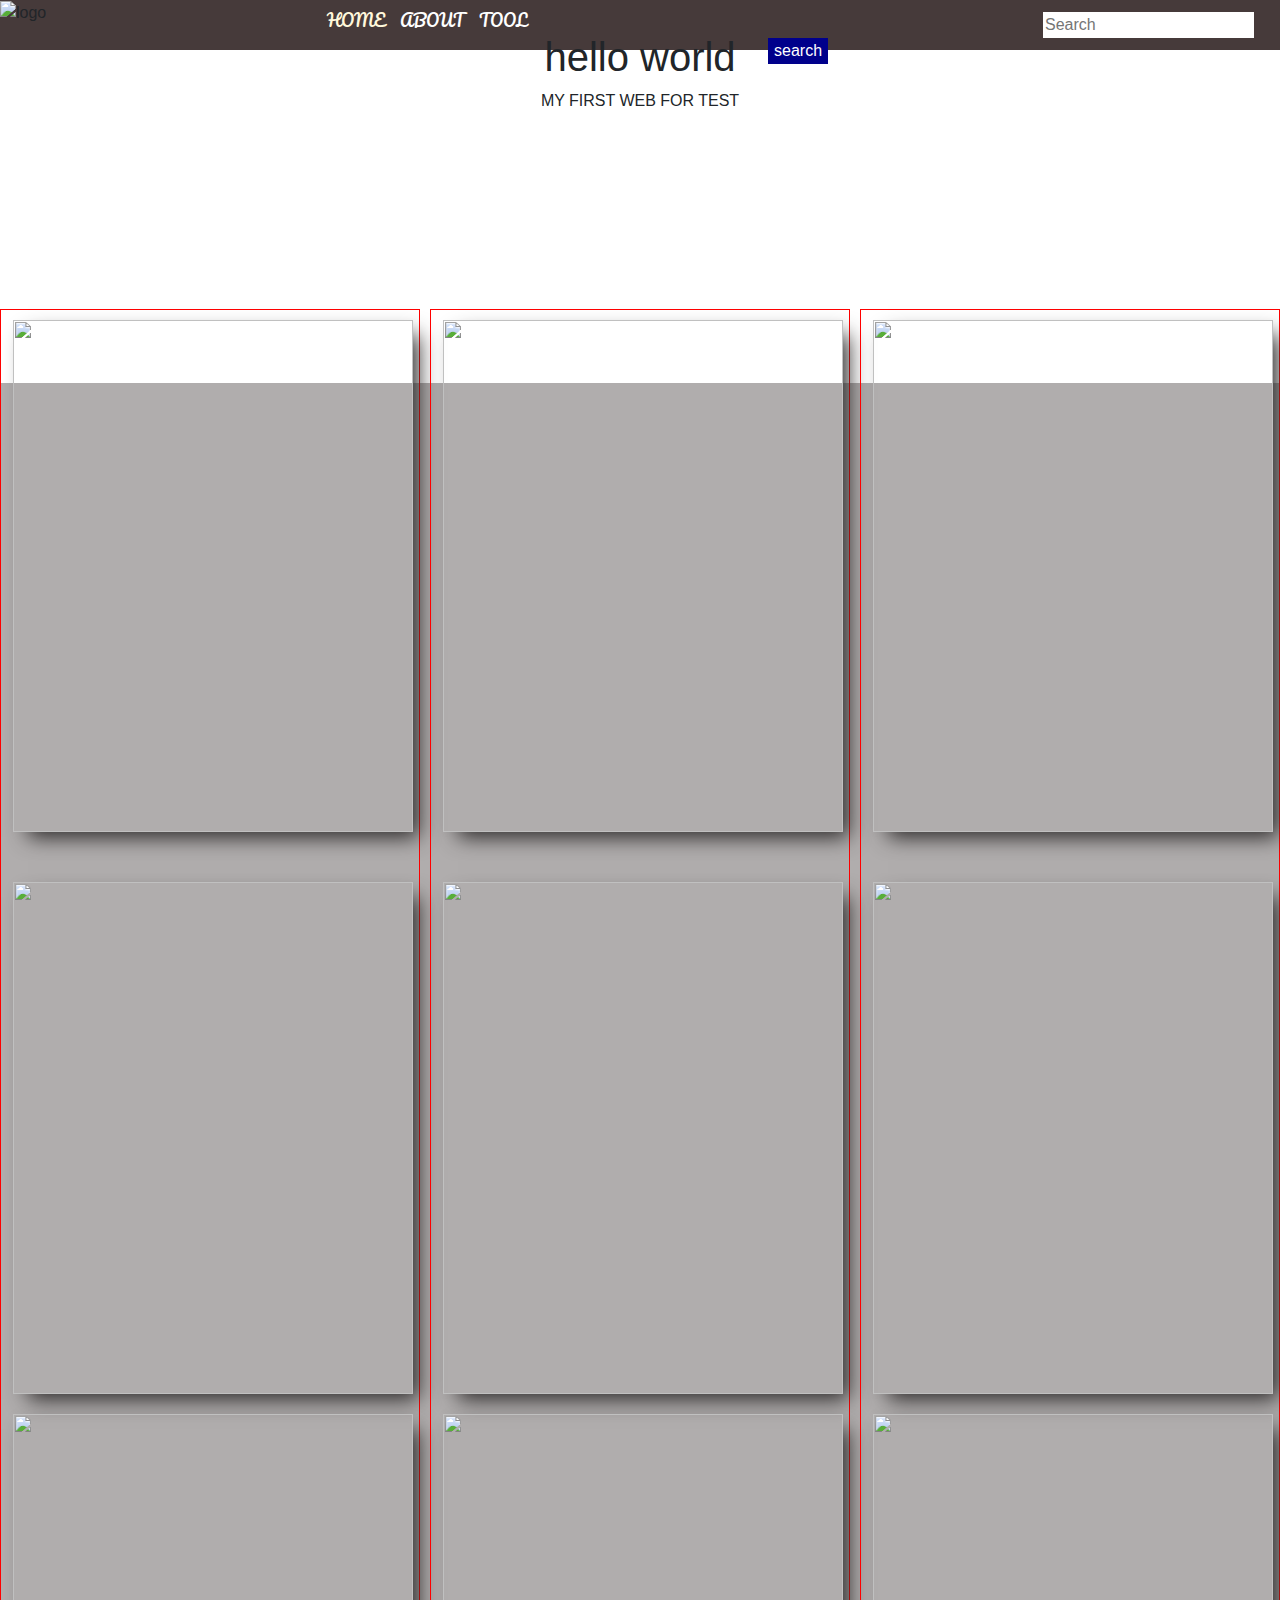
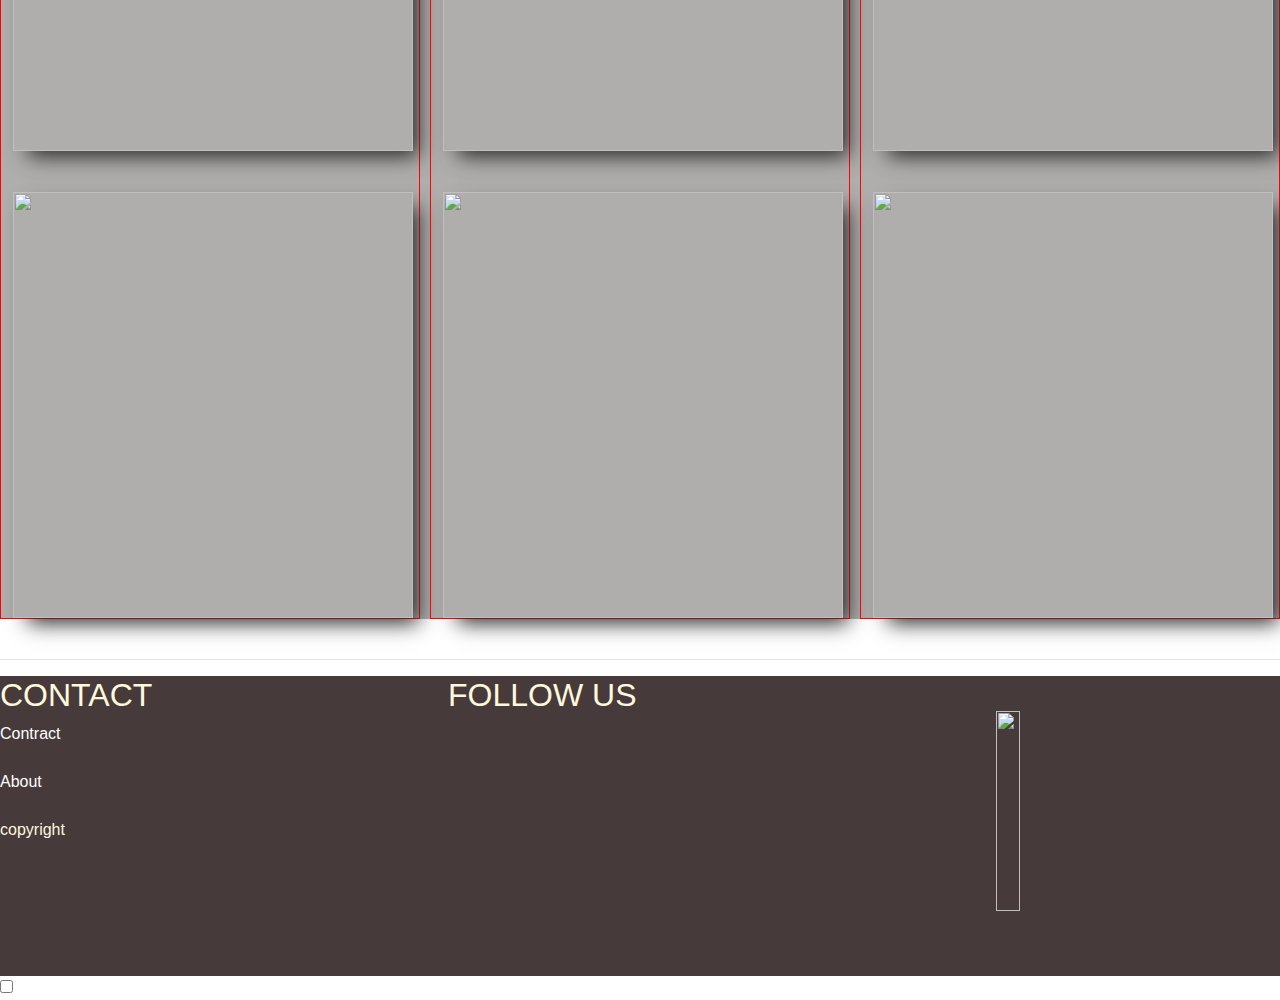
==== web.html @ 8a0645f6 "publishing my first web" ====
<!DOCTYPE html>
<html>
<head>
    <title>WEB</title>
    <link rel="stylesheet" href="https://maxcdn.bootstrapcdn.com/bootstrap/4.0.0/css/bootstrap.min.css" integrity="sha384-Gn5384xqQ1aoWXA+058RXPxPg6fy4IWvTNh0E263XmFcJlSAwiGgFAW/dAiS6JXm" crossorigin="anonymous">
    <link rel="stylesheet" href="web.css">
    <link rel="preconnect" href="https://fonts.gstatic.com">
<link href="https://fonts.googleapis.com/css2?family=Pacifico&display=swap" rel="stylesheet">
    <style>
        li{
            /* color: white;   */
            /* background: url('https://encrypted-tbn0.gstatic.com/images?q=tbn:ANd9GcRjXzdOm2MiSJ48mHoyWp3pvQiJTHTfvO4P1g&usqp=CAU') ;
            -webkit-background-clip: text;
            -webkit-text-fill-color: transparent;
            font-size: 200px; */
            font-family: 'Pacifico', cursive;
        }
    </style>
</head>
<body>
    <header>
        <div class="logo">
            <img class="img" src="https://www.freeiconspng.com/thumbs/facebook-logo-png/photos-facebook-logo-png-transparent-background-13.png" alt="logo">
        </div>

        <div class="navbar">
            <ul>
                <li class="home">HOME</li>
                <li> <a href="C:\Users\FarooQ\Desktop\web.html\about.html" target="">ABOUT</a></li>
                <li><a href="C:\Users\FarooQ\Desktop\web.html\tool.html" target="">TOOL</a></li>
            </ul>
        </div>

        <div class="blank">
        <input class="show" type="search" value="" placeholder="Search"><button type="button">search</button>
        </div>
        </header>
        <div class="back">
            <center>
            <h1>hello world</h1>
            <p>
                MY FIRST WEB FOR TEST
            </p>
        </center>
            <!-- <img class="img_1" src="https://cdn.pixabay.com/photo/2018/09/19/23/03/sunset-3689760__340.jpg" alt=""> -->

        </div>         
        <div class="cont">
            <div class="col_1">
                <img class="img_2" src="https://webthemez.com/wp-content/uploads/2019/09/startup-bootstrap-template.jpg" alt="">
                <img class="img_3" src="https://cms-assets.tutsplus.com/uploads/users/1223/posts/28326/image/Warhol.jpg" alt="">
                <img class="img_4" src="https://colorlib.com/wp/wp-content/uploads/sites/2/divi-one-page-website-template.jpg" alt="">
                <img class="img_5" src="https://i7x7p5b7.stackpathcdn.com/codrops/wp-content/uploads/2014/07/halcyon-splash.jpg" alt="">        
            </div>
            <div class="col_2">
                <img class="img_2" src="https://webthemez.com/wp-content/uploads/2019/09/startup-bootstrap-template.jpg" alt="">
                <img class="img_3" src="https://cms-assets.tutsplus.com/uploads/users/1223/posts/28326/image/Warhol.jpg" alt="">
                <img class="img_4" src="https://colorlib.com/wp/wp-content/uploads/sites/2/divi-one-page-website-template.jpg" alt="">
                <img class="img_5" src="https://i7x7p5b7.stackpathcdn.com/codrops/wp-content/uploads/2014/07/halcyon-splash.jpg" alt="">        
            </div> 
        
            <div class="col_3">
                <img class="img_2" src="https://webthemez.com/wp-content/uploads/2019/09/startup-bootstrap-template.jpg" alt="">
                <img class="img_3" src="https://cms-assets.tutsplus.com/uploads/users/1223/posts/28326/image/Warhol.jpg" alt="">
                <img class="img_4" src="https://colorlib.com/wp/wp-content/uploads/sites/2/divi-one-page-website-template.jpg" alt="">
                <img class="img_5" src="https://i7x7p5b7.stackpathcdn.com/codrops/wp-content/uploads/2014/07/halcyon-splash.jpg" alt="">        
            </div>
        </div>
        <br>
        <hr>
        <footer>
            <!-- <center>
                
            </center>
            <a href="https://www.facebook.com/">
            <ion-icon name="logo-facebook"></ion-icon>
        </a>
            <ion-icon name="logo-instagram"></ion-icon> -->

            <div class="footer-colo-1">
                <h2>CONTACT</h2>
                <a href="C:\Users\FarooQ\Desktop\web.html\tool.html">Contract</a><br><br>
                <a href="C:\Users\FarooQ\Desktop\web.html\about.html">About</a><br><br>
                    copyright
            </div>
            <div class="footer-colo-2">
                <h2>FOLLOW US</h2>
                <p>
                    <center>
                    <a href=""><ion-icon style="color: white;" name="logo-instagram"></ion-icon></a>
                    <a href=""><ion-icon name="logo-facebook"></ion-icon></a>
                    <a href=""><ion-icon style="color: red;" name="logo-pinterest"></ion-icon></a>
                </center>
                </p>
            </div>
            <div class="footer-colo-3">
                <img class="img_7" src="https://www.searchpng.com/wp-content/uploads/2019/02/Avengers-Logo-PNG-Transparent-Avengers-Logo-715x715.png" alt="">
            </div>
        </footer>

        <input type="checkbox" style="background-color: red;">
        
</body>
<script src="https://unpkg.com/ionicons@5.4.0/dist/ionicons.js"></script>
<script src="web.js"></script>
</html>
---- web.css ----
header{
    width: 100%;
    height: 50px;
    background-color: rgb(70, 58, 58);
    display: flex;
}
.home{
    color: cornsilk;
    cursor: auto;
}
.logo{
    width: 20%;
    height: 50px;
    /* background-color: rgba(0, 0, 255, 0.404); */
}
.img{
    width: 100%;
    height: 50px;
}
.navbar{
    width: 40%;
    height: 50px;
    /* background-color: rgba(137, 43, 226, 0.562); */
}
.blank{
    width: 40%;
    height: 50px;
    /* background-color: rgba(165, 42, 42, 0.342); */
}
ul{
    list-style-type:none ;
}
li{
    float: left;
     margin-left: 15px;
    font-family: 'Pacifico', cursive;
    color: black;
}
 /*a{
    text-decoration: none;
    color: black; 
}*/
.show[placeholder]{
    font-family: sans-serif;
}
.show{                                                                                                                                                                                                                                                                                                                                                                                                                                                                                                                                                                                                                                                                                                                                                                                                                                                                                                                                                                                                                                                                                                                                                                                                                                                                                                                                                                                                                                                                                                                                                                                                                                                                                                                                                                                                                                                                                                                                                                                                                                                                                                                                                                                                                                                                                                                                                                                                                                                                                                                                                                                                                                                                                                                                                                                                                                                                                                                                                                                                                                                                                                                                                                                                                                                                                                                                                                                                                                                                                                                                                                                                                                                                                                                                                                                                                                                                                                                                                                                                                                                                                                                                                                                                                                                                                                                                                                                                                                                                                                                                                                                                                                                                                                                                                                                                                                                                                                                                                                                                                                                                                                                                                                                                                                                                                                                                                                                                                                                                                                                                                                                                                                                                                                                                                                                                                                                                                                                                                                                                                                                                                                                                                                                                                                                                                                                                                                                                                                                                                                                                                                                                                                                                                                                                                                                                                                                                                  
                                                                                                                                                                                                                                                                                                                                                                                                                                                                                                                                                                                                                                                                                                                                                                
    border-style: none;
    margin-left: 275px;
    margin-top: 12px;
    outline: none;
}
button{
    border-style: none;
    background-color: darkblue;
    color: #ffffff;
    outline: none;
}
button:hover{
    background-color: darkgray;
}
/*body{
    background-size: cover;
    background-repeat: no-repeat;
     /* background-image: url(https://images.pexels.com/photos/1563356/pexels-photo-1563356.jpeg?auto=compress&cs=tinysrgb&dpr=1&w=500); */
     /* background-color: black; 
}*/
a{
    text-decoration: none; 
    color: white;
    
}
.back{
    background-image: url("https://cdn.pixabay.com/photo/2018/09/19/23/03/sunset-3689760__340.jpg");
    width: 100%;
    height: 350px;
    background-size: cover;
    background-repeat: no-repeat;
    background-position: center;
    margin-top: -17px;
}
.img_1{
    width: 100%;
    height: 400px;
}
.cont{
    width: 100%;
    height: auto;
     background-color:rgba(126, 121, 121, 0.61); 
    display: grid;
    grid-column: auto auto auto;
    grid-row: auto auto auto auto;
    grid-gap: 10px;
    /* justify-content: space-around; */
    justify-content: space-between;
}
.col_1{
    /* width: 32%;
    height:auto; */
    /* background-color: rgb(46, 41, 41); */
    /* border-right: 1px solid black; */
    /* background-origin: 50px black; */
    /* box-shadow: 5px 0px 30px black; */
    margin-top: -74px;
    grid-column-start: 1;
    grid-column-end: 2;
    grid-row-start: 1;
    grid-row-end: 5;
    border: 1px solid red;
}
.col_2{
    /* width: 32%;
    height: auto; */
    /* background-color: black; */
    /* border-left: 1px solid black; */
    /* border-right: 1px solid black; */
    /* box-shadow: 2px 0px 5px 30px rgb(71, 68, 68); */
    margin-top: -74px;
    grid-column-start: 2;
    grid-column-end: 3;
    grid-row-start: 1;
    grid-row-end: 5;
    border: 1px solid red;
}
.col_3{
    /* width: 32%;
    height: auto; */
    /* background-color: rgb(136, 90, 179); */
    /* border-left: 1px solid black; */
    margin-top: -74px;
    grid-column-start: 3;
    grid-column-end: 4;
    grid-row-start: 1;
    grid-row-end: 5;
    border: 1px solid red;
    
}
.img_2{
    margin-top: 10px;
    margin-left: 12px;
    box-shadow: 10px 10px 20px -5px rgb(41, 38, 38);
    width: 400px;
    height: 512px;
}
.img_3{
    width: 400px;
    height:512px;
    margin-left: 12px;
    margin-top: 50px;
    box-shadow: 10px 10px 20px -5px rgb(41, 38, 38);
}
.img_4{
    width: 400px;
    height: 337px;
    margin-left: 12px;
    margin-top: 20px;
    box-shadow: 10px 10px 20px -5px rgb(41, 38, 38);
}
.img_5{
        WIDTH: 400px;
        margin-left: 12px;
        HEIGHT: 426px;
        MARGIN-TOP: 41PX;
        box-shadow: 10px 10px 20px -5px rgb(41, 38, 38);   
}
.img_7{
    width: 25%;
    height: 200px;
    margin-top: 35px;
     margin-left: 100px;
    /* background-color:rgba(126, 121, 121, 0.61); */
}
footer{
    width: 100%;
    height: 300px;
    background-color: rgb(70, 58, 58);
    padding-top: 150px;
    color:cornsilk;
    display: flex;
    justify-content:space-between ;
}  
/* @media screen and ( max-width: 700px ){
    li{
        font-size: 12px;
    }
    .show{
        margin-left: -20px;
        margin-top: 15px;
    }
    .cont{
        justify-content: space-between;
    }
     .img_2{
    width: 190px;
    height: 463px;
    margin-top: 90px;
    box-shadow: 10px 10px 20px -5px rgb(41 38 38);
    }
  .img_3{
    width: 205px;
    height: 512px;
    margin-left: 12px;
    margin-top: 50px;
    box-shadow: 10px 10px 20px -5px rgb(41 38 38);

    }
   .img_4{
    width: 174px;
    height: 265px;
    margin-left: 12px;
    margin-top: 20px;
    box-shadow: 10px 10px 20px -5px rgb(41, 38, 38);


   }
   .img_5{
    width: 191px;
    height: 381px;
    margin-left: 12px;
    MARGIN-TOP: 41PX;
    box-shadow: 10px 10px 20px -5px rgb(41, 38, 38); 
   }
   footer{
    width: 100%;
    height: 234px;
    margin-top: -42px;

   }

    

    
} */
.footer-colo-1{
    width: 30%;
    height: 300px;
    margin-top: -150px;
    /* background-color: aqua; */

}
.footer-colo-2{
    width: 30%;
    height: 300px;
    /* background-color: blue; */
    margin-top:-150px ;
}
.footer-colo-3{
    width: 30%;
    height: 300px;
    margin-top: -150px;
    /* background-color: brown; */
}
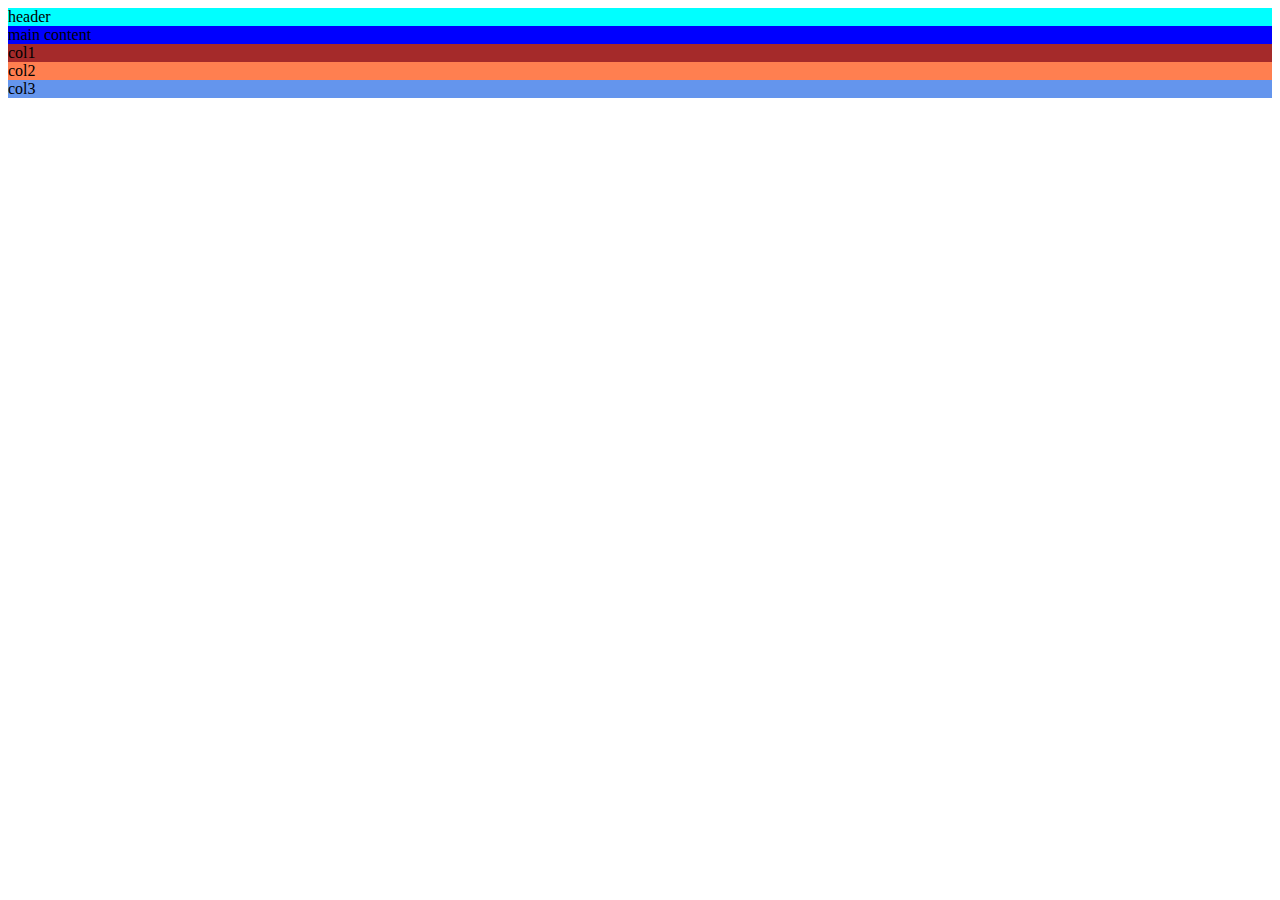
==== commit d269ce5b: "saad" ====
--- a/web.html
+++ b/web.html
@@ -1,106 +1,20 @@
-<!DOCTYPE html>
-<html>
+<html lang="en">
 <head>
-    <title>WEB</title>
-    <link rel="stylesheet" href="https://maxcdn.bootstrapcdn.com/bootstrap/4.0.0/css/bootstrap.min.css" integrity="sha384-Gn5384xqQ1aoWXA+058RXPxPg6fy4IWvTNh0E263XmFcJlSAwiGgFAW/dAiS6JXm" crossorigin="anonymous">
+    <meta charset="UTF-8">
+    <meta http-equiv="X-UA-Compatible" content="IE=edge">
+    <meta name="viewport" content="width=device-width, initial-scale=1.0">
     <link rel="stylesheet" href="web.css">
-    <link rel="preconnect" href="https://fonts.gstatic.com">
-<link href="https://fonts.googleapis.com/css2?family=Pacifico&display=swap" rel="stylesheet">
-    <style>
-        li{
-            /* color: white;   */
-            /* background: url('https://encrypted-tbn0.gstatic.com/images?q=tbn:ANd9GcRjXzdOm2MiSJ48mHoyWp3pvQiJTHTfvO4P1g&usqp=CAU') ;
-            -webkit-background-clip: text;
-            -webkit-text-fill-color: transparent;
-            font-size: 200px; */
-            font-family: 'Pacifico', cursive;
-        }
-    </style>
+    <title>WEB GRID</title>
 </head>
 <body>
-    <header>
-        <div class="logo">
-            <img class="img" src="https://www.freeiconspng.com/thumbs/facebook-logo-png/photos-facebook-logo-png-transparent-background-13.png" alt="logo">
-        </div>
 
-        <div class="navbar">
-            <ul>
-                <li class="home">HOME</li>
-                <li> <a href="C:\Users\FarooQ\Desktop\web.html\about.html" target="">ABOUT</a></li>
-                <li><a href="C:\Users\FarooQ\Desktop\web.html\tool.html" target="">TOOL</a></li>
-            </ul>
-        </div>
-
-        <div class="blank">
-        <input class="show" type="search" value="" placeholder="Search"><button type="button">search</button>
-        </div>
-        </header>
-        <div class="back">
-            <center>
-            <h1>hello world</h1>
-            <p>
-                MY FIRST WEB FOR TEST
-            </p>
-        </center>
-            <!-- <img class="img_1" src="https://cdn.pixabay.com/photo/2018/09/19/23/03/sunset-3689760__340.jpg" alt=""> -->
-
-        </div>         
-        <div class="cont">
-            <div class="col_1">
-                <img class="img_2" src="https://webthemez.com/wp-content/uploads/2019/09/startup-bootstrap-template.jpg" alt="">
-                <img class="img_3" src="https://cms-assets.tutsplus.com/uploads/users/1223/posts/28326/image/Warhol.jpg" alt="">
-                <img class="img_4" src="https://colorlib.com/wp/wp-content/uploads/sites/2/divi-one-page-website-template.jpg" alt="">
-                <img class="img_5" src="https://i7x7p5b7.stackpathcdn.com/codrops/wp-content/uploads/2014/07/halcyon-splash.jpg" alt="">        
-            </div>
-            <div class="col_2">
-                <img class="img_2" src="https://webthemez.com/wp-content/uploads/2019/09/startup-bootstrap-template.jpg" alt="">
-                <img class="img_3" src="https://cms-assets.tutsplus.com/uploads/users/1223/posts/28326/image/Warhol.jpg" alt="">
-                <img class="img_4" src="https://colorlib.com/wp/wp-content/uploads/sites/2/divi-one-page-website-template.jpg" alt="">
-                <img class="img_5" src="https://i7x7p5b7.stackpathcdn.com/codrops/wp-content/uploads/2014/07/halcyon-splash.jpg" alt="">        
-            </div> 
-        
-            <div class="col_3">
-                <img class="img_2" src="https://webthemez.com/wp-content/uploads/2019/09/startup-bootstrap-template.jpg" alt="">
-                <img class="img_3" src="https://cms-assets.tutsplus.com/uploads/users/1223/posts/28326/image/Warhol.jpg" alt="">
-                <img class="img_4" src="https://colorlib.com/wp/wp-content/uploads/sites/2/divi-one-page-website-template.jpg" alt="">
-                <img class="img_5" src="https://i7x7p5b7.stackpathcdn.com/codrops/wp-content/uploads/2014/07/halcyon-splash.jpg" alt="">        
-            </div>
-        </div>
-        <br>
-        <hr>
-        <footer>
-            <!-- <center>
-                
-            </center>
-            <a href="https://www.facebook.com/">
-            <ion-icon name="logo-facebook"></ion-icon>
-        </a>
-            <ion-icon name="logo-instagram"></ion-icon> -->
-
-            <div class="footer-colo-1">
-                <h2>CONTACT</h2>
-                <a href="C:\Users\FarooQ\Desktop\web.html\tool.html">Contract</a><br><br>
-                <a href="C:\Users\FarooQ\Desktop\web.html\about.html">About</a><br><br>
-                    copyright
-            </div>
-            <div class="footer-colo-2">
-                <h2>FOLLOW US</h2>
-                <p>
-                    <center>
-                    <a href=""><ion-icon style="color: white;" name="logo-instagram"></ion-icon></a>
-                    <a href=""><ion-icon name="logo-facebook"></ion-icon></a>
-                    <a href=""><ion-icon style="color: red;" name="logo-pinterest"></ion-icon></a>
-                </center>
-                </p>
-            </div>
-            <div class="footer-colo-3">
-                <img class="img_7" src="https://www.searchpng.com/wp-content/uploads/2019/02/Avengers-Logo-PNG-Transparent-Avengers-Logo-715x715.png" alt="">
-            </div>
-        </footer>
-
-        <input type="checkbox" style="background-color: red;">
-        
+    <main>
+    <div class="header">header</div>
+    <div class="main">main content</div>
+    <div class="col_1">col1</div>
+    <div class="col_2">col2</div>
+    <div class="col_3">col3</div>
+    </main>
+    
 </body>
-<script src="https://unpkg.com/ionicons@5.4.0/dist/ionicons.js"></script>
-<script src="web.js"></script>
 </html>--- a/web.css
+++ b/web.css
@@ -1,252 +1,20 @@
-header{
+main{
     width: 100%;
-    height: 50px;
-    background-color: rgb(70, 58, 58);
-    display: flex;
-}
-.home{
-    color: cornsilk;
-    cursor: auto;
-}
-.logo{
-    width: 20%;
-    height: 50px;
-    /* background-color: rgba(0, 0, 255, 0.404); */
-}
-.img{
-    width: 100%;
-    height: 50px;
-}
-.navbar{
-    width: 40%;
-    height: 50px;
-    /* background-color: rgba(137, 43, 226, 0.562); */
-}
-.blank{
-    width: 40%;
-    height: 50px;
-    /* background-color: rgba(165, 42, 42, 0.342); */
-}
-ul{
-    list-style-type:none ;
-}
-li{
-    float: left;
-     margin-left: 15px;
-    font-family: 'Pacifico', cursive;
-    color: black;
-}
- /*a{
-    text-decoration: none;
-    color: black; 
-}*/
-.show[placeholder]{
-    font-family: sans-serif;
-}
-.show{                                                                                                                                                                                                                                                                                                                                                                                                                                                                                                                                                                                                                                                                                                                                                                                                                                                                                                                                                                                                                                                                                                                                                                                                                                                                                                                                                                                                                                                                                                                                                                                                                                                                                                                                                                                                                                                                                                                                                                                                                                                                                                                                                                                                                                                                                                                                                                                                                                                                                                                                                                                                                                                                                                                                                                                                                                                                                                                                                                                                                                                                                                                                                                                                                                                                                                                                                                                                                                                                                                                                                                                                                                                                                                                                                                                                                                                                                                                                                                                                                                                                                                                                                                                                                                                                                                                                                                                                                                                                                                                                                                                                                                                                                                                                                                                                                                                                                                                                                                                                                                                                                                                                                                                                                                                                                                                                                                                                                                                                                                                                                                                                                                                                                                                                                                                                                                                                                                                                                                                                                                                                                                                                                                                                                                                                                                                                                                                                                                                                                                                                                                                                                                                                                                                                                                                                                                                                                  
-                                                                                                                                                                                                                                                                                                                                                                                                                                                                                                                                                                                                                                                                                                                                                                
-    border-style: none;
-    margin-left: 275px;
-    margin-top: 12px;
-    outline: none;
-}
-button{
-    border-style: none;
-    background-color: darkblue;
-    color: #ffffff;
-    outline: none;
-}
-button:hover{
-    background-color: darkgray;
-}
-/*body{
-    background-size: cover;
-    background-repeat: no-repeat;
-     /* background-image: url(https://images.pexels.com/photos/1563356/pexels-photo-1563356.jpeg?auto=compress&cs=tinysrgb&dpr=1&w=500); */
-     /* background-color: black; 
-}*/
-a{
-    text-decoration: none; 
-    color: white;
+    display: grid;
     
 }
-.back{
-    background-image: url("https://cdn.pixabay.com/photo/2018/09/19/23/03/sunset-3689760__340.jpg");
-    width: 100%;
-    height: 350px;
-    background-size: cover;
-    background-repeat: no-repeat;
-    background-position: center;
-    margin-top: -17px;
+.header{
+    background-color: aqua;
 }
-.img_1{
-    width: 100%;
-    height: 400px;
-}
-.cont{
-    width: 100%;
-    height: auto;
-     background-color:rgba(126, 121, 121, 0.61); 
-    display: grid;
-    grid-column: auto auto auto;
-    grid-row: auto auto auto auto;
-    grid-gap: 10px;
-    /* justify-content: space-around; */
-    justify-content: space-between;
+.main{
+    background-color: blue;
 }
 .col_1{
-    /* width: 32%;
-    height:auto; */
-    /* background-color: rgb(46, 41, 41); */
-    /* border-right: 1px solid black; */
-    /* background-origin: 50px black; */
-    /* box-shadow: 5px 0px 30px black; */
-    margin-top: -74px;
-    grid-column-start: 1;
-    grid-column-end: 2;
-    grid-row-start: 1;
-    grid-row-end: 5;
-    border: 1px solid red;
+    background-color: brown;
 }
 .col_2{
-    /* width: 32%;
-    height: auto; */
-    /* background-color: black; */
-    /* border-left: 1px solid black; */
-    /* border-right: 1px solid black; */
-    /* box-shadow: 2px 0px 5px 30px rgb(71, 68, 68); */
-    margin-top: -74px;
-    grid-column-start: 2;
-    grid-column-end: 3;
-    grid-row-start: 1;
-    grid-row-end: 5;
-    border: 1px solid red;
+    background-color: coral;
 }
 .col_3{
-    /* width: 32%;
-    height: auto; */
-    /* background-color: rgb(136, 90, 179); */
-    /* border-left: 1px solid black; */
-    margin-top: -74px;
-    grid-column-start: 3;
-    grid-column-end: 4;
-    grid-row-start: 1;
-    grid-row-end: 5;
-    border: 1px solid red;
-    
-}
-.img_2{
-    margin-top: 10px;
-    margin-left: 12px;
-    box-shadow: 10px 10px 20px -5px rgb(41, 38, 38);
-    width: 400px;
-    height: 512px;
-}
-.img_3{
-    width: 400px;
-    height:512px;
-    margin-left: 12px;
-    margin-top: 50px;
-    box-shadow: 10px 10px 20px -5px rgb(41, 38, 38);
-}
-.img_4{
-    width: 400px;
-    height: 337px;
-    margin-left: 12px;
-    margin-top: 20px;
-    box-shadow: 10px 10px 20px -5px rgb(41, 38, 38);
-}
-.img_5{
-        WIDTH: 400px;
-        margin-left: 12px;
-        HEIGHT: 426px;
-        MARGIN-TOP: 41PX;
-        box-shadow: 10px 10px 20px -5px rgb(41, 38, 38);   
-}
-.img_7{
-    width: 25%;
-    height: 200px;
-    margin-top: 35px;
-     margin-left: 100px;
-    /* background-color:rgba(126, 121, 121, 0.61); */
-}
-footer{
-    width: 100%;
-    height: 300px;
-    background-color: rgb(70, 58, 58);
-    padding-top: 150px;
-    color:cornsilk;
-    display: flex;
-    justify-content:space-between ;
-}  
-/* @media screen and ( max-width: 700px ){
-    li{
-        font-size: 12px;
-    }
-    .show{
-        margin-left: -20px;
-        margin-top: 15px;
-    }
-    .cont{
-        justify-content: space-between;
-    }
-     .img_2{
-    width: 190px;
-    height: 463px;
-    margin-top: 90px;
-    box-shadow: 10px 10px 20px -5px rgb(41 38 38);
-    }
-  .img_3{
-    width: 205px;
-    height: 512px;
-    margin-left: 12px;
-    margin-top: 50px;
-    box-shadow: 10px 10px 20px -5px rgb(41 38 38);
-
-    }
-   .img_4{
-    width: 174px;
-    height: 265px;
-    margin-left: 12px;
-    margin-top: 20px;
-    box-shadow: 10px 10px 20px -5px rgb(41, 38, 38);
-
-
-   }
-   .img_5{
-    width: 191px;
-    height: 381px;
-    margin-left: 12px;
-    MARGIN-TOP: 41PX;
-    box-shadow: 10px 10px 20px -5px rgb(41, 38, 38); 
-   }
-   footer{
-    width: 100%;
-    height: 234px;
-    margin-top: -42px;
-
-   }
-
-    
-
-    
-} */
-.footer-colo-1{
-    width: 30%;
-    height: 300px;
-    margin-top: -150px;
-    /* background-color: aqua; */
-
-}
-.footer-colo-2{
-    width: 30%;
-    height: 300px;
-    /* background-color: blue; */
-    margin-top:-150px ;
-}
-.footer-colo-3{
-    width: 30%;
-    height: 300px;
-    margin-top: -150px;
-    /* background-color: brown; */
+    background-color: cornflowerblue;
 }